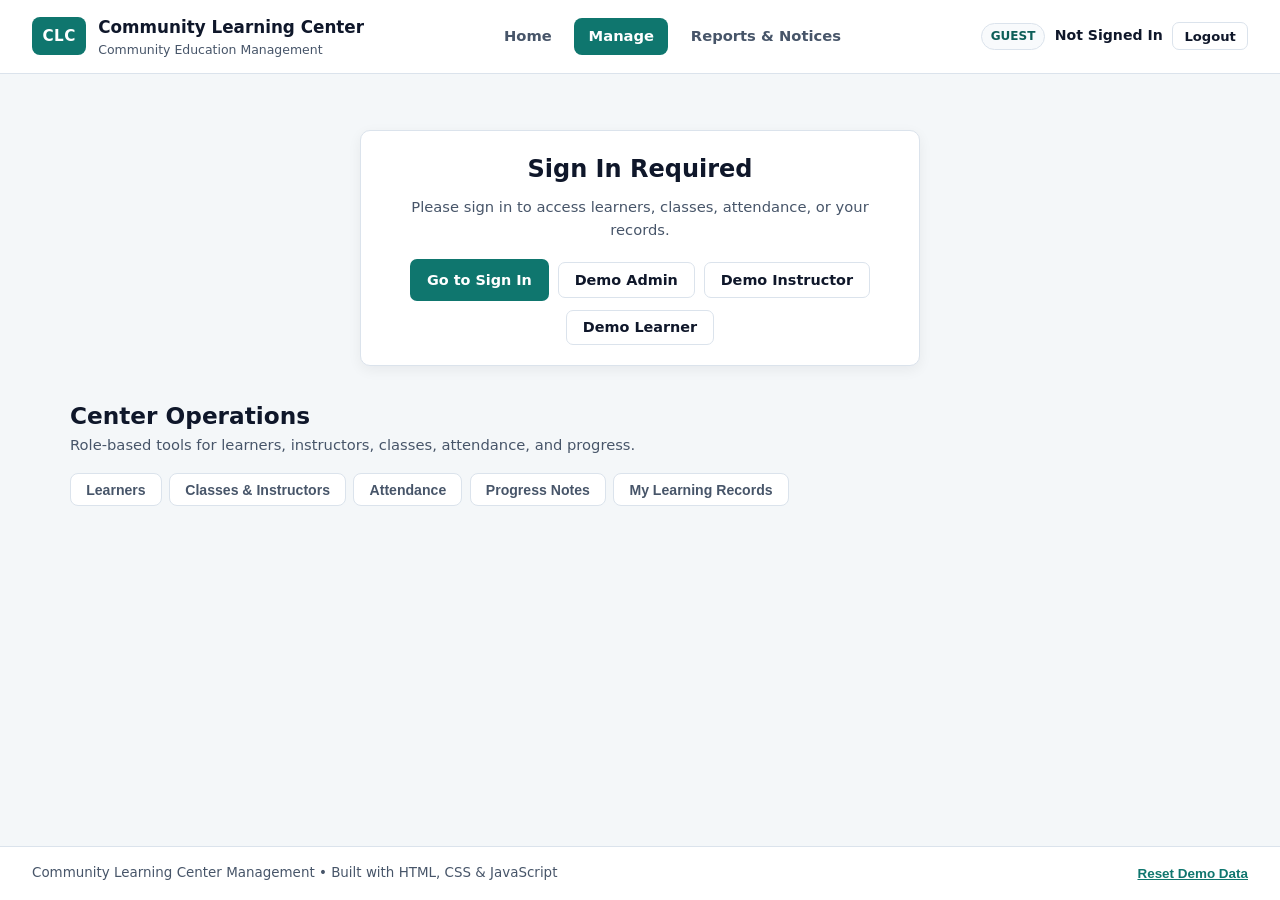
==== manage.html @ aef294b9 "Initial commit" ====
<!DOCTYPE html>
<html lang="en">
<head>
  <meta charset="UTF-8">
  <meta name="viewport" content="width=device-width, initial-scale=1.0">
  <title>Manage | Community Learning Center</title>
  <link rel="stylesheet" href="style.css">
</head>
<body>
  <header class="topbar">
    <div class="brand">
      <span class="brand-badge">CLC</span>
      <div>
        <h1>Community Learning Center</h1>
        <p>Community Education Management</p>
      </div>
    </div>
    <nav class="nav-links">
      <a href="index.html" class="nav-link">Home</a>
      <a href="manage.html" class="nav-link active">Manage</a>
      <a href="reports.html" class="nav-link">Reports &amp; Notices</a>
    </nav>
    <div class="user-box">
      <span id="nav-user-badge" class="role-badge">Guest</span>
      <span id="nav-user-name" class="user-name">Not Signed In</span>
      <button id="btn-logout" type="button" class="btn btn-sm btn-outline" onclick="logoutUser()">Logout</button>
    </div>
  </header>

  <main id="page-manage" class="container">
    <div id="toast-msg" class="toast" style="display: none;"></div>

    <!-- Guest Guard -->
    <section class="guest-only card center-box">
      <h2>Sign In Required</h2>
      <p class="muted">Please sign in to access learners, classes, attendance, or your records.</p>
      <div class="btn-row center-row">
        <a href="index.html" class="btn btn-primary">Go to Sign In</a>
        <button type="button" class="btn btn-outline" onclick="quickLogin('admin')">Demo Admin</button>
        <button type="button" class="btn btn-outline" onclick="quickLogin('instructor1')">Demo Instructor</button>
        <button type="button" class="btn btn-outline" onclick="quickLogin('learner1')">Demo Learner</button>
      </div>
    </section>

    <!-- Authenticated Manage Workspace -->
    <section class="auth-only">
      <div class="page-head">
        <div>
          <h2>Center Operations</h2>
          <p class="muted">Role-based tools for learners, instructors, classes, attendance, and progress.</p>
        </div>
        <div class="tab-bar">
          <button id="tab-btn-learners" type="button" class="tab-btn admin-only" onclick="showTab('learners')">Learners</button>
          <button id="tab-btn-classes" type="button" class="tab-btn admin-only" onclick="showTab('classes')">Classes &amp; Instructors</button>
          <button id="tab-btn-attendance" type="button" class="tab-btn staff-only" onclick="showTab('attendance')">Attendance</button>
          <button id="tab-btn-progress" type="button" class="tab-btn staff-only" onclick="showTab('progress')">Progress Notes</button>
          <button id="tab-btn-myrecords" type="button" class="tab-btn learner-only" onclick="showTab('myrecords')">My Learning Records</button>
        </div>
      </div>

      <!-- TAB 1: LEARNERS (ADMIN) -->
      <div id="tab-learners" class="tab-panel admin-only">
        <div class="grid-2">
          <article class="card">
            <h3 id="learner-form-heading">Register New Learner</h3>
            <form id="learner-form" onsubmit="saveLearner(event)">
              <input type="hidden" id="learner-edit-id">
              <div class="form-group">
                <label for="learner-name">Full Name *</label>
                <input type="text" id="learner-name" placeholder="e.g. Aarav Mehta" required>
              </div>
              <div class="form-group">
                <label for="learner-email">Email Address *</label>
                <input type="email" id="learner-email" placeholder="aarav@mail.com" required>
              </div>
              <div class="form-group">
                <label for="learner-phone">10-Digit Phone *</label>
                <input type="tel" id="learner-phone" pattern="[0-9]{10}" placeholder="9876543210" required>
              </div>
              <div class="form-group">
                <label for="learner-address">Area / Address *</label>
                <input type="text" id="learner-address" placeholder="Sector 5, City Center" required>
              </div>
              <div class="btn-row">
                <button type="submit" class="btn btn-primary">Save Learner</button>
                <button type="button" class="btn btn-outline" onclick="resetLearnerForm()">Clear</button>
              </div>
            </form>
          </article>

          <article class="card">
            <div class="card-head">
              <h3>Registered Learners (<span id="learner-count">0</span>)</h3>
              <input type="text" id="learner-search" class="search-input" placeholder="Search name or email..." oninput="renderLearners()">
            </div>
            <div class="table-wrap">
              <table>
                <thead>
                  <tr>
                    <th>Name &amp; Login</th>
                    <th>Contact</th>
                    <th>Enrolled</th>
                    <th>Actions</th>
                  </tr>
                </thead>
                <tbody id="learners-tbody"></tbody>
              </table>
            </div>
          </article>
        </div>
      </div>

      <!-- TAB 2: CLASSES & INSTRUCTORS (ADMIN) -->
      <div id="tab-classes" class="tab-panel admin-only">
        <div class="grid-2">
          <article class="card">
            <h3>Add Volunteer Instructor</h3>
            <form id="instructor-form" onsubmit="saveInstructor(event)">
              <div class="form-group">
                <label for="inst-name">Full Name *</label>
                <input type="text" id="inst-name" placeholder="e.g. Ms. Neha Gupta" required>
              </div>
              <div class="grid-2">
                <div class="form-group">
                  <label for="inst-email">Email *</label>
                  <input type="email" id="inst-email" placeholder="neha@clc.org" required>
                </div>
                <div class="form-group">
                  <label for="inst-phone">10-Digit Phone *</label>
                  <input type="tel" id="inst-phone" pattern="[0-9]{10}" placeholder="9876509999" required>
                </div>
              </div>
              <div class="form-group">
                <label for="inst-spec">Subject Specialty *</label>
                <input type="text" id="inst-spec" placeholder="e.g. Science / Coding" required>
              </div>
              <button type="submit" class="btn btn-primary">Add Instructor</button>
            </form>
            <hr class="divider">
            <h4>Volunteer Instructors</h4>
            <div class="table-wrap">
              <table>
                <thead>
                  <tr>
                    <th>Name</th>
                    <th>Specialty</th>
                    <th>Classes</th>
                  </tr>
                </thead>
                <tbody id="instructors-tbody"></tbody>
              </table>
            </div>
          </article>

          <article class="card">
            <h3>Create Class &amp; Assign Instructor</h3>
            <form id="class-form" onsubmit="saveClass(event)">
              <div class="grid-2">
                <div class="form-group">
                  <label for="cls-name">Class Name *</label>
                  <input type="text" id="cls-name" placeholder="e.g. Spoken English" required>
                </div>
                <div class="form-group">
                  <label for="cls-subject">Subject *</label>
                  <input type="text" id="cls-subject" placeholder="e.g. English" required>
                </div>
              </div>
              <div class="form-group">
                <label for="cls-instructor">Assign Instructor (Clash Checked) *</label>
                <select id="cls-instructor" required></select>
              </div>
              <div class="grid-2">
                <div class="form-group">
                  <label for="cls-day">Day *</label>
                  <select id="cls-day" required>
                    <option value="Monday">Monday</option>
                    <option value="Tuesday">Tuesday</option>
                    <option value="Wednesday">Wednesday</option>
                    <option value="Thursday">Thursday</option>
                    <option value="Friday">Friday</option>
                    <option value="Saturday">Saturday</option>
                  </select>
                </div>
                <div class="form-group">
                  <label for="cls-time">Time Slot *</label>
                  <select id="cls-time" required>
                    <option value="09:00 AM">09:00 AM</option>
                    <option value="10:30 AM">10:30 AM</option>
                    <option value="02:00 PM">02:00 PM</option>
                    <option value="04:00 PM">04:00 PM</option>
                  </select>
                </div>
              </div>
              <div class="grid-2">
                <div class="form-group">
                  <label for="cls-room">Room *</label>
                  <input type="text" id="cls-room" placeholder="Room 101" required>
                </div>
                <div class="form-group">
                  <label for="cls-capacity">Capacity *</label>
                  <input type="number" id="cls-capacity" min="5" max="60" value="20" required>
                </div>
              </div>
              <button type="submit" class="btn btn-primary">Create Class</button>
            </form>
          </article>
        </div>

        <article class="card section-gap">
          <h3>Class List &amp; Learner Enrollment</h3>
          <div class="table-wrap">
            <table>
              <thead>
                <tr>
                  <th>Class</th>
                  <th>Schedule</th>
                  <th>Instructor</th>
                  <th>Enrolled</th>
                  <th>Actions</th>
                </tr>
              </thead>
              <tbody id="classes-tbody"></tbody>
            </table>
          </div>
        </article>

        <!-- Inline Learner Enrollment Panel -->
        <article id="enroll-panel" class="card section-gap highlight-card" style="display: none;">
          <div class="card-head">
            <h4 id="enroll-class-title">Enroll Learners</h4>
            <button type="button" class="btn btn-sm btn-outline" onclick="closeEnrollPanel()">Close</button>
          </div>
          <input type="hidden" id="enroll-class-id">
          <div id="enroll-checkboxes" class="checkbox-grid"></div>
          <div class="btn-row section-gap-sm">
            <button type="button" class="btn btn-primary" onclick="saveEnrollment()">Save Enrollment</button>
          </div>
        </article>
      </div>

      <!-- TAB 3: ATTENDANCE (ADMIN & INSTRUCTOR) -->
      <div id="tab-attendance" class="tab-panel staff-only">
        <article class="card">
          <div class="card-head">
            <h3>Mark Class Attendance</h3>
            <div class="btn-row">
              <select id="att-class" onchange="renderAttendanceSheet()"></select>
              <input type="date" id="att-date" onchange="renderAttendanceSheet()">
            </div>
          </div>
          <div class="table-wrap">
            <table>
              <thead>
                <tr>
                  <th>Learner Name</th>
                  <th>Phone</th>
                  <th>Attendance Status</th>
                </tr>
              </thead>
              <tbody id="att-tbody"></tbody>
            </table>
          </div>
          <div class="btn-row section-gap-sm">
            <button type="button" class="btn btn-primary" onclick="saveAttendance()">Save Attendance</button>
          </div>
        </article>
      </div>

      <!-- TAB 4: PROGRESS NOTES (ADMIN & INSTRUCTOR) -->
      <div id="tab-progress" class="tab-panel staff-only">
        <div class="grid-2">
          <article class="card">
            <h3>Record Progress Note</h3>
            <form id="prog-form" onsubmit="saveProgressNote(event)">
              <div class="form-group">
                <label for="prog-class">Class *</label>
                <select id="prog-class" onchange="populateProgressLearners()" required></select>
              </div>
              <div class="form-group">
                <label for="prog-learner">Learner *</label>
                <select id="prog-learner" required></select>
              </div>
              <div class="form-group">
                <label for="prog-rating">Rating (1 to 5 Stars) *</label>
                <select id="prog-rating" required>
                  <option value="5">5 - Excellent</option>
                  <option value="4">4 - Very Good</option>
                  <option value="3">3 - Good</option>
                  <option value="2">2 - Needs Practice</option>
                  <option value="1">1 - Needs Attention</option>
                </select>
              </div>
              <div class="form-group">
                <label for="prog-comment">Instructor Feedback *</label>
                <textarea id="prog-comment" rows="3" placeholder="Write strengths or areas to improve..." required></textarea>
              </div>
              <button type="submit" class="btn btn-primary">Save Progress Note</button>
            </form>
          </article>

          <article class="card">
            <h3>Recent Progress Notes</h3>
            <div id="prog-list" class="feed-list"></div>
          </article>
        </div>
      </div>

      <!-- TAB 5: MY RECORDS (LEARNER) -->
      <div id="tab-myrecords" class="tab-panel learner-only">
        <div class="grid-2">
          <article class="card">
            <h3>My Enrolled Classes</h3>
            <div id="my-classes-list" class="feed-list"></div>
            <h3 class="section-gap-sm">Instructor Progress Feedback</h3>
            <div id="my-notes-list" class="feed-list"></div>
          </article>
          <article class="card">
            <h3>My Attendance History</h3>
            <div class="table-wrap">
              <table>
                <thead>
                  <tr>
                    <th>Date</th>
                    <th>Class</th>
                    <th>Status</th>
                  </tr>
                </thead>
                <tbody id="my-att-tbody"></tbody>
              </table>
            </div>
          </article>
        </div>
      </div>
    </section>
  </main>

  <footer class="footer">
    <p>Community Learning Center Management &bull; Built with HTML, CSS &amp; JavaScript</p>
    <button type="button" class="link-btn" onclick="resetDemoData()">Reset Demo Data</button>
  </footer>

  <script src="script.js"></script>
</body>
</html>
---- style.css ----
/* =========================================================
   Community Learning Center Management - Clean CSS3 Theme
   ========================================================= */

:root {
  --bg: #f4f7f9;
  --surface: #ffffff;
  --surface-soft: #f8fafc;
  --text: #0f172a;
  --muted: #475569;
  --border: #dbe3ec;
  --primary: #0f766e;
  --primary-dark: #0d5e58;
  --primary-light: #e6f4f1;
  --accent: #d97706;
  --danger: #dc2626;
  --success: #15803d;
  --warning: #b45309;
  --radius: 10px;
  --shadow: 0 4px 14px rgba(15, 23, 42, 0.06);
}

* {
  box-sizing: border-box;
  margin: 0;
  padding: 0;
}

body {
  font-family: "Segoe UI", system-ui, -apple-system, sans-serif;
  background-color: var(--bg);
  color: var(--text);
  line-height: 1.55;
  min-height: 100vh;
  display: flex;
  flex-direction: column;
}

/* ---------- Header & Navigation ---------- */
.topbar {
  background: var(--surface);
  border-bottom: 1px solid var(--border);
  padding: 0.85rem 2rem;
  display: flex;
  align-items: center;
  justify-content: space-between;
  gap: 1rem;
  flex-wrap: wrap;
  position: sticky;
  top: 0;
  z-index: 20;
}

.brand {
  display: flex;
  align-items: center;
  gap: 0.75rem;
}

.brand-badge {
  background: var(--primary);
  color: #ffffff;
  font-weight: 700;
  font-size: 0.95rem;
  padding: 0.45rem 0.65rem;
  border-radius: 8px;
  letter-spacing: 0.5px;
}

.brand h1 {
  font-size: 1.05rem;
  font-weight: 700;
}

.brand p {
  font-size: 0.78rem;
  color: var(--muted);
}

.nav-links {
  display: flex;
  gap: 0.5rem;
}

.nav-link {
  text-decoration: none;
  color: var(--muted);
  font-weight: 600;
  font-size: 0.92rem;
  padding: 0.45rem 0.9rem;
  border-radius: 8px;
  transition: background-color 0.2s, color 0.2s;
}

.nav-link:hover {
  background: var(--primary-light);
  color: var(--primary-dark);
}

.nav-link.active {
  background: var(--primary);
  color: #ffffff;
}

.user-box {
  display: flex;
  align-items: center;
  gap: 0.6rem;
}

.role-badge {
  background: var(--surface-soft);
  border: 1px solid var(--border);
  color: var(--primary-dark);
  font-size: 0.75rem;
  font-weight: 700;
  text-transform: uppercase;
  padding: 0.2rem 0.55rem;
  border-radius: 999px;
}

.user-name {
  font-size: 0.88rem;
  font-weight: 600;
}

/* ---------- Layout & Containers ---------- */
.container {
  width: 100%;
  max-width: 1180px;
  margin: 0 auto;
  padding: 1.5rem 1.25rem 2.5rem;
  flex: 1;
}

.page-head {
  display: flex;
  justify-content: space-between;
  align-items: flex-end;
  gap: 1rem;
  flex-wrap: wrap;
  margin-bottom: 1.25rem;
}

.page-head h2 {
  font-size: 1.45rem;
}

.section-gap {
  margin-top: 1.35rem;
}

.section-gap-sm {
  margin-top: 1rem;
}

.grid-2 {
  display: grid;
  grid-template-columns: repeat(2, minmax(0, 1fr));
  gap: 1.25rem;
}

.grid-4 {
  display: grid;
  grid-template-columns: repeat(4, minmax(0, 1fr));
  gap: 1rem;
}

/* ---------- Cards & Typography ---------- */
.card {
  background: var(--surface);
  border: 1px solid var(--border);
  border-radius: var(--radius);
  padding: 1.25rem;
  box-shadow: var(--shadow);
}

.highlight-card {
  border-color: var(--primary);
  background: #f9fdfc;
}

.card-head {
  display: flex;
  justify-content: space-between;
  align-items: center;
  gap: 0.75rem;
  flex-wrap: wrap;
  margin-bottom: 0.9rem;
}

.card h3 {
  font-size: 1.1rem;
  margin-bottom: 0.65rem;
}

.card-head h3,
.card-head h4 {
  margin-bottom: 0;
}

.muted {
  color: var(--muted);
  font-size: 0.92rem;
}

.small-label {
  font-size: 0.82rem;
  font-weight: 600;
  color: var(--muted);
  margin-bottom: 0.45rem;
}

.pill {
  display: inline-block;
  background: var(--primary-light);
  color: var(--primary-dark);
  font-size: 0.78rem;
  font-weight: 700;
  padding: 0.25rem 0.65rem;
  border-radius: 999px;
}

.divider {
  border: 0;
  border-top: 1px solid var(--border);
  margin: 1.15rem 0;
}

/* ---------- Hero & Auth ---------- */
.hero-grid {
  align-items: stretch;
}

.hero-card h2 {
  font-size: 1.6rem;
  margin: 0.6rem 0;
  line-height: 1.3;
}

.role-summary-grid {
  display: grid;
  grid-template-columns: repeat(3, minmax(0, 1fr));
  gap: 0.75rem;
  margin-top: 1.15rem;
}

.mini-box {
  background: var(--surface-soft);
  border: 1px solid var(--border);
  border-radius: 8px;
  padding: 0.75rem;
  font-size: 0.83rem;
}

.mini-box strong {
  color: var(--primary-dark);
  display: block;
  margin-bottom: 0.2rem;
}

.demo-login-box {
  margin-top: 1rem;
  padding-top: 0.9rem;
  border-top: 1px dashed var(--border);
}

.center-box {
  text-align: center;
  max-width: 560px;
  margin: 2rem auto;
}

.center-box p {
  margin: 0.5rem 0 1.1rem;
}

.center-row {
  justify-content: center;
}

/* ---------- KPI Stat Cards ---------- */
.stat-card {
  background: var(--surface);
  border: 1px solid var(--border);
  border-left: 4px solid var(--primary);
  border-radius: var(--radius);
  padding: 1rem 1.15rem;
  box-shadow: var(--shadow);
}

.stat-val {
  font-size: 1.7rem;
  font-weight: 700;
  color: var(--primary-dark);
}

.stat-lbl {
  font-size: 0.85rem;
  color: var(--muted);
  font-weight: 600;
}

/* ---------- Forms & Inputs ---------- */
.form-group {
  margin-bottom: 0.85rem;
}

label {
  display: block;
  font-size: 0.84rem;
  font-weight: 600;
  margin-bottom: 0.3rem;
}

input,
select,
textarea {
  width: 100%;
  padding: 0.55rem 0.75rem;
  border: 1px solid var(--border);
  border-radius: 7px;
  font-family: inherit;
  font-size: 0.92rem;
  background: var(--surface);
  color: var(--text);
}

input:focus,
select:focus,
textarea:focus {
  outline: none;
  border-color: var(--primary);
  box-shadow: 0 0 0 3px rgba(15, 118, 110, 0.14);
}

.search-input {
  width: 220px;
}

.filter-select {
  width: auto;
  min-width: 180px;
}

.form-inline-grid .form-actions {
  grid-column: 1 / -1;
}

/* ---------- Buttons & Tabs ---------- */
.btn-row {
  display: flex;
  flex-wrap: wrap;
  gap: 0.55rem;
  align-items: center;
}

.btn {
  display: inline-block;
  border: 1px solid transparent;
  border-radius: 7px;
  padding: 0.55rem 1rem;
  font-family: inherit;
  font-size: 0.9rem;
  font-weight: 600;
  text-decoration: none;
  cursor: pointer;
  transition: background-color 0.2s, border-color 0.2s;
}

.btn-sm {
  padding: 0.35rem 0.7rem;
  font-size: 0.82rem;
}

.btn-full {
  width: 100%;
}

.btn-primary {
  background: var(--primary);
  color: #ffffff;
}

.btn-primary:hover {
  background: var(--primary-dark);
}

.btn-outline {
  background: var(--surface);
  color: var(--text);
  border-color: var(--border);
}

.btn-outline:hover {
  background: var(--surface-soft);
  border-color: var(--primary);
}

.btn-danger {
  background: #fee2e2;
  color: var(--danger);
  border-color: #fecaca;
}

.btn-danger:hover {
  background: #fecaca;
}

.tab-bar {
  display: flex;
  flex-wrap: wrap;
  gap: 0.45rem;
}

.tab-btn {
  border: 1px solid var(--border);
  background: var(--surface);
  color: var(--muted);
  padding: 0.48rem 0.95rem;
  border-radius: 8px;
  font-weight: 600;
  font-size: 0.88rem;
  cursor: pointer;
}

.tab-btn.active {
  background: var(--primary);
  border-color: var(--primary);
  color: #ffffff;
}

.tab-panel {
  display: none;
}

.tab-panel.active {
  display: block;
}

/* ---------- Tables ---------- */
.table-wrap {
  width: 100%;
  overflow-x: auto;
}

table {
  width: 100%;
  border-collapse: collapse;
  font-size: 0.89rem;
}

th,
td {
  text-align: left;
  padding: 0.65rem 0.7rem;
  border-bottom: 1px solid var(--border);
}

th {
  background: var(--surface-soft);
  font-weight: 700;
  color: var(--muted);
  font-size: 0.8rem;
  text-transform: uppercase;
}

tbody tr:hover {
  background: #f9fbfd;
}

/* ---------- Attendance Radios & Checkboxes ---------- */
.radio-group {
  display: flex;
  gap: 0.6rem;
  flex-wrap: wrap;
}

.radio-pill {
  display: inline-flex;
  align-items: center;
  gap: 0.35rem;
  padding: 0.25rem 0.6rem;
  border: 1px solid var(--border);
  border-radius: 6px;
  font-size: 0.83rem;
  font-weight: 600;
  cursor: pointer;
}

.radio-pill input {
  width: auto;
}

.checkbox-grid {
  display: grid;
  grid-template-columns: repeat(3, minmax(0, 1fr));
  gap: 0.6rem;
}

.check-item {
  display: flex;
  align-items: center;
  gap: 0.45rem;
  padding: 0.5rem 0.65rem;
  background: var(--surface);
  border: 1px solid var(--border);
  border-radius: 7px;
  font-size: 0.86rem;
}

.check-item input {
  width: auto;
}

/* ---------- Feeds, Tags & Progress Bars ---------- */
.feed-list {
  display: flex;
  flex-direction: column;
  gap: 0.75rem;
}

.feed-item {
  background: var(--surface-soft);
  border: 1px solid var(--border);
  border-radius: 8px;
  padding: 0.85rem;
}

.feed-top {
  display: flex;
  justify-content: space-between;
  align-items: center;
  gap: 0.5rem;
  flex-wrap: wrap;
  margin-bottom: 0.35rem;
}

.status-tag {
  display: inline-block;
  font-size: 0.75rem;
  font-weight: 700;
  padding: 0.15rem 0.55rem;
  border-radius: 999px;
  text-transform: capitalize;
}

.tag-present {
  background: #dcfce7;
  color: var(--success);
}

.tag-absent {
  background: #fee2e2;
  color: var(--danger);
}

.tag-late {
  background: #fef3c7;
  color: var(--warning);
}

.stars {
  color: var(--accent);
  font-weight: 700;
}

.bars-list {
  display: flex;
  flex-direction: column;
  gap: 0.9rem;
}

.bar-row-head {
  display: flex;
  justify-content: space-between;
  font-size: 0.86rem;
  font-weight: 600;
  margin-bottom: 0.3rem;
}

.bar-track {
  width: 100%;
  height: 12px;
  background: #e2e8f0;
  border-radius: 999px;
  overflow: hidden;
}

.bar-fill {
  height: 100%;
  background: var(--primary);
  border-radius: 999px;
  transition: width 0.35s ease;
}

.bar-fill.accent {
  background: var(--accent);
}

/* ---------- Toast Alert & Footer ---------- */
.toast {
  padding: 0.75rem 1rem;
  border-radius: 8px;
  font-weight: 600;
  font-size: 0.9rem;
  margin-bottom: 1rem;
  border: 1px solid transparent;
}

.toast.ok {
  background: #dcfce7;
  color: var(--success);
  border-color: #bbf7d0;
}

.toast.err {
  background: #fee2e2;
  color: var(--danger);
  border-color: #fecaca;
}

.footer {
  background: var(--surface);
  border-top: 1px solid var(--border);
  padding: 1rem 2rem;
  display: flex;
  justify-content: space-between;
  align-items: center;
  flex-wrap: wrap;
  gap: 0.75rem;
  font-size: 0.84rem;
  color: var(--muted);
}

.link-btn {
  background: none;
  border: none;
  color: var(--primary);
  font-weight: 600;
  cursor: pointer;
  text-decoration: underline;
  font-size: 0.84rem;
}

/* ---------- Responsive & Print ---------- */
@media (max-width: 860px) {
  .grid-2,
  .grid-4,
  .role-summary-grid,
  .checkbox-grid {
    grid-template-columns: 1fr;
  }

  .topbar {
    padding: 0.85rem 1rem;
  }

  .search-input {
    width: 100%;
  }
}

@media print {
  .topbar,
  .no-print {
    display: none !important;
  }
  body {
    background: #ffffff;
  }
  .card {
    box-shadow: none;
  }
}
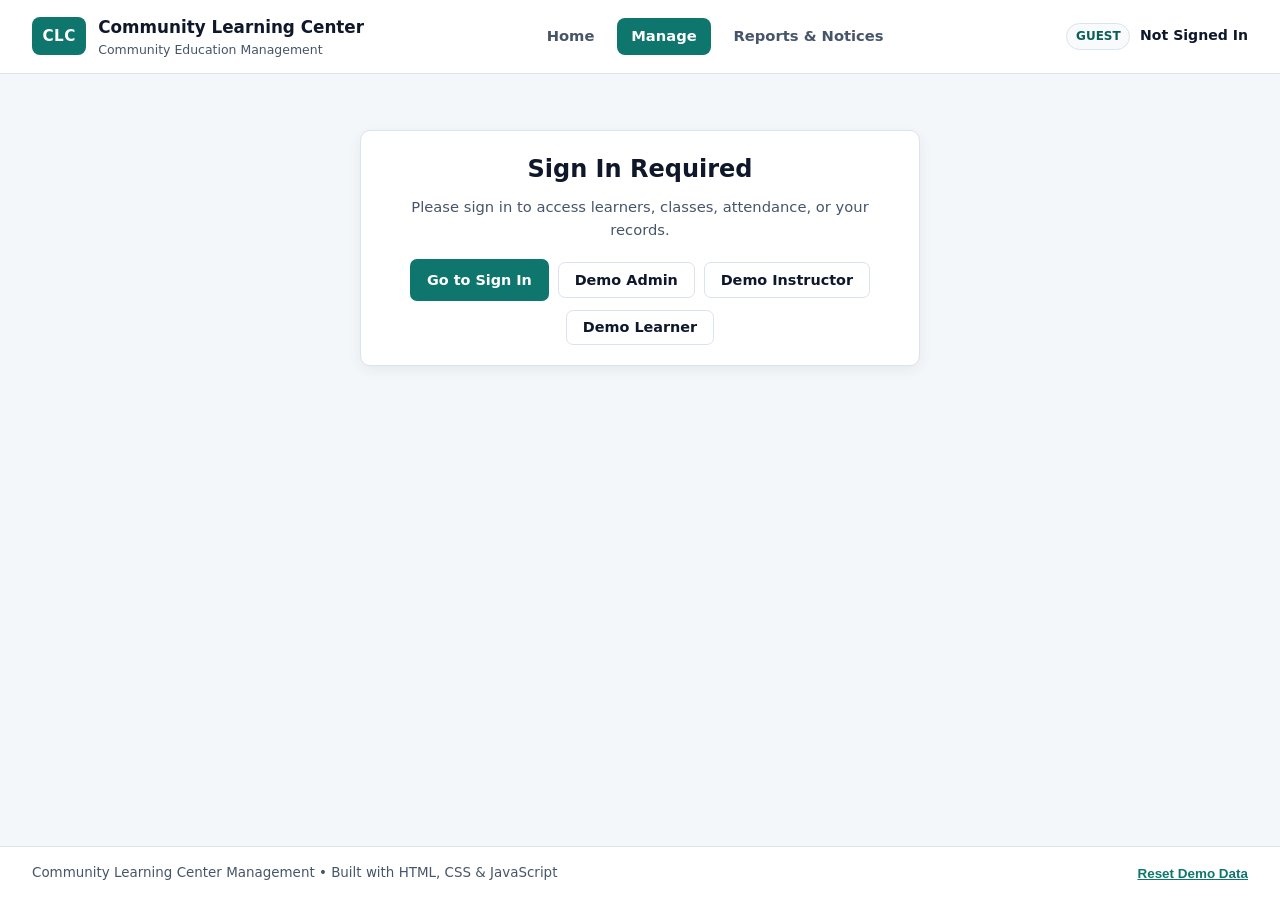
==== commit dcc55f8d: "Add beginner-friendly script.js and role-based UI visibility" ====
--- a/manage.html
+++ b/manage.html
@@ -6,7 +6,7 @@
   <title>Manage | Community Learning Center</title>
   <link rel="stylesheet" href="style.css">
 </head>
-<body>
+<body data-role="guest">
   <header class="topbar">
     <div class="brand">
       <span class="brand-badge">CLC</span>
@@ -23,7 +23,7 @@
     <div class="user-box">
       <span id="nav-user-badge" class="role-badge">Guest</span>
       <span id="nav-user-name" class="user-name">Not Signed In</span>
-      <button id="btn-logout" type="button" class="btn btn-sm btn-outline" onclick="logoutUser()">Logout</button>
+      <button id="btn-logout" type="button" class="btn btn-sm btn-outline auth-only" onclick="logoutUser()">Logout</button>
     </div>
   </header>
 
--- a/style.css
+++ b/style.css
@@ -643,6 +643,49 @@
   font-size: 0.84rem;
 }
 
+.sub-text {
+  display: block;
+  font-size: 0.78rem;
+  color: var(--muted);
+  margin-top: 0.15rem;
+}
+
+.empty-msg {
+  color: var(--muted);
+  font-size: 0.9rem;
+  padding: 0.5rem 0;
+}
+
+/* ---------- Role-Based Access Visibility ---------- */
+body[data-role="guest"] .auth-only,
+body[data-role="guest"] .admin-only,
+body[data-role="guest"] .staff-only,
+body[data-role="guest"] .learner-only {
+  display: none;
+}
+
+body:not([data-role="guest"]) .guest-only {
+  display: none;
+}
+
+body[data-role="admin"] .learner-only {
+  display: none;
+}
+
+body[data-role="instructor"] .admin-only,
+body[data-role="instructor"] .learner-only {
+  display: none;
+}
+
+body[data-role="learner"] .admin-only,
+body[data-role="learner"] .staff-only {
+  display: none;
+}
+
+body[data-role="learner"] .notice-board-card {
+  grid-column: 1 / -1;
+}
+
 /* ---------- Responsive & Print ---------- */
 @media (max-width: 860px) {
   .grid-2,
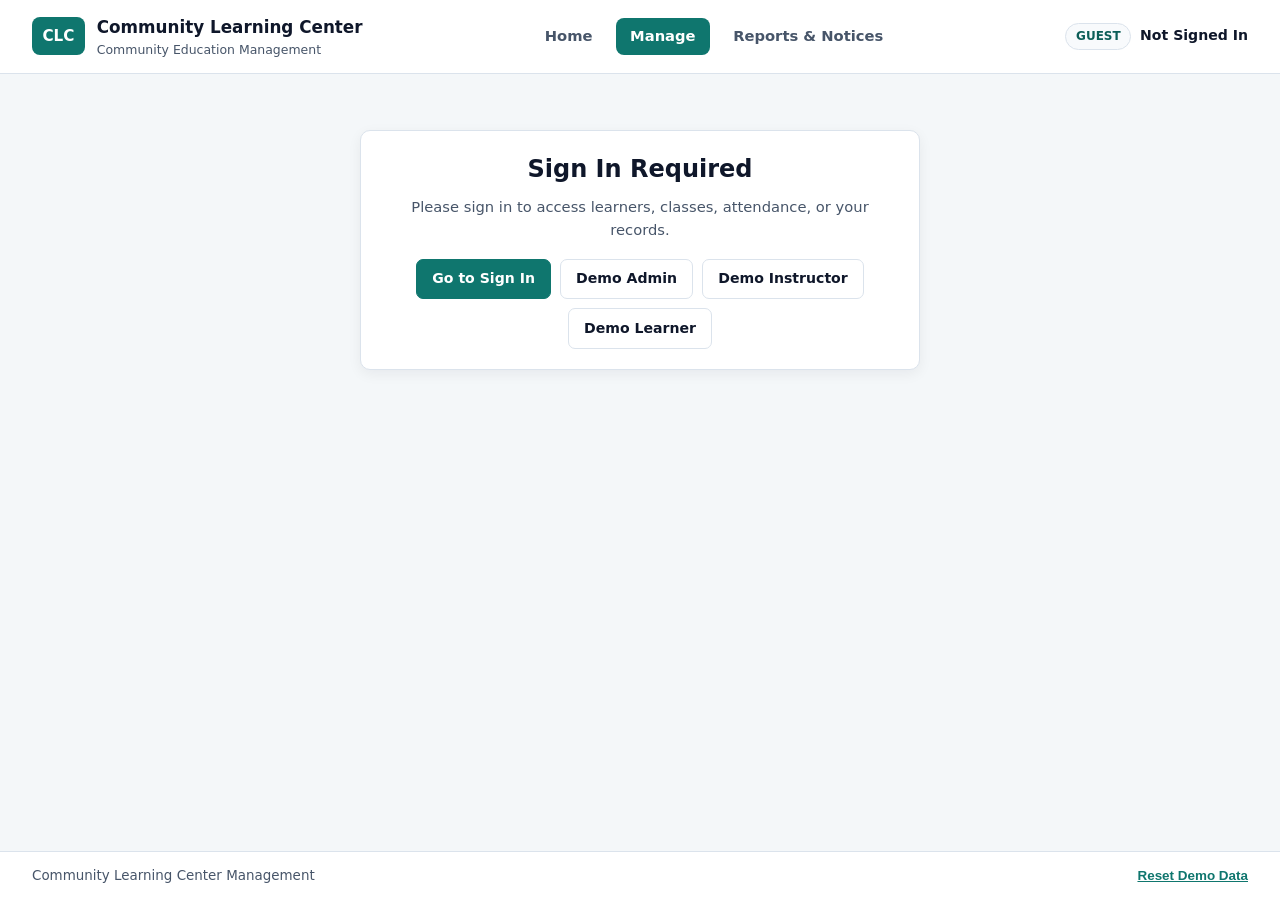
==== commit 3fa8854a: "Add email sign-up on unknown email, clean up comments, simplify JS under 600 lines" ====
--- a/manage.html
+++ b/manage.html
@@ -28,21 +28,19 @@
   </header>
 
   <main id="page-manage" class="container">
-    <div id="toast-msg" class="toast" style="display: none;"></div>
-
-    <!-- Guest Guard -->
+    <div id="toast-msg" class="toast no-print" style="display: none;"></div>
+
     <section class="guest-only card center-box">
       <h2>Sign In Required</h2>
       <p class="muted">Please sign in to access learners, classes, attendance, or your records.</p>
       <div class="btn-row center-row">
         <a href="index.html" class="btn btn-primary">Go to Sign In</a>
-        <button type="button" class="btn btn-outline" onclick="quickLogin('admin')">Demo Admin</button>
-        <button type="button" class="btn btn-outline" onclick="quickLogin('instructor1')">Demo Instructor</button>
-        <button type="button" class="btn btn-outline" onclick="quickLogin('learner1')">Demo Learner</button>
+        <button type="button" class="btn btn-outline" onclick="quickLogin('admin@clc.org')">Demo Admin</button>
+        <button type="button" class="btn btn-outline" onclick="quickLogin('ananya@clc.org')">Demo Instructor</button>
+        <button type="button" class="btn btn-outline" onclick="quickLogin('aarav@mail.com')">Demo Learner</button>
       </div>
     </section>
 
-    <!-- Authenticated Manage Workspace -->
     <section class="auth-only">
       <div class="page-head">
         <div>
@@ -58,13 +56,11 @@
         </div>
       </div>
 
-      <!-- TAB 1: LEARNERS (ADMIN) -->
       <div id="tab-learners" class="tab-panel admin-only">
         <div class="grid-2">
           <article class="card">
             <h3 id="learner-form-heading">Register New Learner</h3>
             <form id="learner-form" onsubmit="saveLearner(event)">
-              <input type="hidden" id="learner-edit-id">
               <div class="form-group">
                 <label for="learner-name">Full Name *</label>
                 <input type="text" id="learner-name" placeholder="e.g. Aarav Mehta" required>
@@ -83,7 +79,7 @@
               </div>
               <div class="btn-row">
                 <button type="submit" class="btn btn-primary">Save Learner</button>
-                <button type="button" class="btn btn-outline" onclick="resetLearnerForm()">Clear</button>
+                <button type="reset" class="btn btn-outline">Clear</button>
               </div>
             </form>
           </article>
@@ -97,7 +93,7 @@
               <table>
                 <thead>
                   <tr>
-                    <th>Name &amp; Login</th>
+                    <th>Name</th>
                     <th>Contact</th>
                     <th>Enrolled</th>
                     <th>Actions</th>
@@ -110,7 +106,6 @@
         </div>
       </div>
 
-      <!-- TAB 2: CLASSES & INSTRUCTORS (ADMIN) -->
       <div id="tab-classes" class="tab-panel admin-only">
         <div class="grid-2">
           <article class="card">
@@ -224,7 +219,6 @@
           </div>
         </article>
 
-        <!-- Inline Learner Enrollment Panel -->
         <article id="enroll-panel" class="card section-gap highlight-card" style="display: none;">
           <div class="card-head">
             <h4 id="enroll-class-title">Enroll Learners</h4>
@@ -238,7 +232,6 @@
         </article>
       </div>
 
-      <!-- TAB 3: ATTENDANCE (ADMIN & INSTRUCTOR) -->
       <div id="tab-attendance" class="tab-panel staff-only">
         <article class="card">
           <div class="card-head">
@@ -266,7 +259,6 @@
         </article>
       </div>
 
-      <!-- TAB 4: PROGRESS NOTES (ADMIN & INSTRUCTOR) -->
       <div id="tab-progress" class="tab-panel staff-only">
         <div class="grid-2">
           <article class="card">
@@ -305,7 +297,6 @@
         </div>
       </div>
 
-      <!-- TAB 5: MY RECORDS (LEARNER) -->
       <div id="tab-myrecords" class="tab-panel learner-only">
         <div class="grid-2">
           <article class="card">
@@ -335,7 +326,7 @@
   </main>
 
   <footer class="footer">
-    <p>Community Learning Center Management &bull; Built with HTML, CSS &amp; JavaScript</p>
+    <p>Community Learning Center Management</p>
     <button type="button" class="link-btn" onclick="resetDemoData()">Reset Demo Data</button>
   </footer>
 
--- a/style.css
+++ b/style.css
@@ -1,11 +1,7 @@
-/* =========================================================
-   Community Learning Center Management - Clean CSS3 Theme
-   ========================================================= */
-
 :root {
   --bg: #f4f7f9;
   --surface: #ffffff;
-  --surface-soft: #f8fafc;
+  --soft: #f8fafc;
   --text: #0f172a;
   --muted: #475569;
   --border: #dbe3ec;
@@ -28,7 +24,7 @@
 
 body {
   font-family: "Segoe UI", system-ui, -apple-system, sans-serif;
-  background-color: var(--bg);
+  background: var(--bg);
   color: var(--text);
   line-height: 1.55;
   min-height: 100vh;
@@ -36,683 +32,146 @@
   flex-direction: column;
 }
 
-/* ---------- Header & Navigation ---------- */
-.topbar {
+.topbar, .footer {
   background: var(--surface);
-  border-bottom: 1px solid var(--border);
   padding: 0.85rem 2rem;
   display: flex;
   align-items: center;
   justify-content: space-between;
-  gap: 1rem;
   flex-wrap: wrap;
-  position: sticky;
-  top: 0;
-  z-index: 20;
+  gap: 0.85rem;
 }
 
-.brand {
+.topbar { border-bottom: 1px solid var(--border); position: sticky; top: 0; z-index: 20; }
+.footer { border-top: 1px solid var(--border); font-size: 0.84rem; color: var(--muted); }
+
+.brand, .user-box, .nav-links, .btn-row, .tab-bar, .radio-group {
   display: flex;
   align-items: center;
-  gap: 0.75rem;
+  flex-wrap: wrap;
+  gap: 0.55rem;
 }
 
-.brand-badge {
-  background: var(--primary);
-  color: #ffffff;
-  font-weight: 700;
-  font-size: 0.95rem;
-  padding: 0.45rem 0.65rem;
-  border-radius: 8px;
-  letter-spacing: 0.5px;
-}
+.brand { gap: 0.75rem; }
+.brand-badge { background: var(--primary); color: #fff; font-weight: 700; font-size: 0.95rem; padding: 0.45rem 0.65rem; border-radius: 8px; }
+.brand h1 { font-size: 1.05rem; }
+.brand p { font-size: 0.78rem; color: var(--muted); }
 
-.brand h1 {
-  font-size: 1.05rem;
-  font-weight: 700;
-}
+.nav-link { text-decoration: none; color: var(--muted); font-weight: 600; font-size: 0.92rem; padding: 0.45rem 0.9rem; border-radius: 8px; transition: 0.2s; }
+.nav-link:hover { background: var(--primary-light); color: var(--primary-dark); }
+.nav-link.active { background: var(--primary); color: #fff; }
+.user-name { font-size: 0.88rem; font-weight: 600; }
 
-.brand p {
-  font-size: 0.78rem;
-  color: var(--muted);
-}
+.container { width: 100%; max-width: 1180px; margin: 0 auto; padding: 1.5rem 1.25rem 2.5rem; flex: 1; }
+.page-head, .card-head, .feed-top, .bar-row-head { display: flex; justify-content: space-between; align-items: center; gap: 0.75rem; flex-wrap: wrap; }
+.page-head { align-items: flex-end; margin-bottom: 1.25rem; }
+.page-head h2 { font-size: 1.45rem; }
+.card-head { margin-bottom: 0.9rem; }
+.section-gap { margin-top: 1.35rem; }
+.section-gap-sm { margin-top: 1rem; }
 
-.nav-links {
-  display: flex;
-  gap: 0.5rem;
-}
+.grid-2 { display: grid; grid-template-columns: repeat(2, minmax(0, 1fr)); gap: 1.25rem; }
+.grid-4 { display: grid; grid-template-columns: repeat(4, minmax(0, 1fr)); gap: 1rem; }
+.hero-grid { align-items: stretch; }
+.role-summary-grid { display: grid; grid-template-columns: repeat(3, minmax(0, 1fr)); gap: 0.75rem; margin-top: 1.15rem; }
+.checkbox-grid { display: grid; grid-template-columns: repeat(3, minmax(0, 1fr)); gap: 0.6rem; }
 
-.nav-link {
-  text-decoration: none;
-  color: var(--muted);
-  font-weight: 600;
-  font-size: 0.92rem;
-  padding: 0.45rem 0.9rem;
-  border-radius: 8px;
-  transition: background-color 0.2s, color 0.2s;
-}
+.card, .stat-card { background: var(--surface); border: 1px solid var(--border); border-radius: var(--radius); box-shadow: var(--shadow); }
+.card { padding: 1.25rem; }
+.highlight-card { border-color: var(--primary); background: #f9fdfc; }
+.card h3 { font-size: 1.1rem; margin-bottom: 0.65rem; }
+.card-head h3, .card-head h4 { margin-bottom: 0; }
+.hero-card h2 { font-size: 1.6rem; margin: 0.6rem 0; line-height: 1.3; }
 
-.nav-link:hover {
-  background: var(--primary-light);
-  color: var(--primary-dark);
-}
+.stat-card { border-left: 4px solid var(--primary); padding: 1rem 1.15rem; }
+.stat-val { font-size: 1.7rem; font-weight: 700; color: var(--primary-dark); }
+.stat-lbl { font-size: 0.85rem; color: var(--muted); font-weight: 600; }
 
-.nav-link.active {
-  background: var(--primary);
-  color: #ffffff;
-}
+.mini-box, .feed-item { background: var(--soft); border: 1px solid var(--border); border-radius: 8px; padding: 0.8rem; }
+.mini-box { font-size: 0.83rem; }
+.mini-box strong { color: var(--primary-dark); display: block; margin-bottom: 0.2rem; }
+.muted { color: var(--muted); font-size: 0.92rem; }
+.small-label { font-size: 0.82rem; font-weight: 600; color: var(--muted); margin-bottom: 0.45rem; }
+.sub-text { display: block; font-size: 0.78rem; color: var(--muted); margin-top: 0.15rem; }
+.empty-msg { color: var(--muted); font-size: 0.9rem; padding: 0.5rem 0; }
+.divider { border: 0; border-top: 1px solid var(--border); margin: 1.15rem 0; }
+.demo-login-box, .signup-box { margin-top: 1rem; padding-top: 0.9rem; border-top: 1px dashed var(--border); }
+.center-box { text-align: center; max-width: 560px; margin: 2rem auto; }
+.center-box p { margin: 0.5rem 0 1.1rem; }
+.center-row { justify-content: center; }
 
-.user-box {
-  display: flex;
-  align-items: center;
-  gap: 0.6rem;
-}
+.pill, .role-badge, .status-tag { display: inline-block; font-weight: 700; border-radius: 999px; font-size: 0.75rem; padding: 0.2rem 0.6rem; }
+.pill { background: var(--primary-light); color: var(--primary-dark); }
+.role-badge { background: var(--soft); border: 1px solid var(--border); color: var(--primary-dark); text-transform: uppercase; }
+.status-tag { text-transform: capitalize; }
+.tag-present, .toast.ok { background: #dcfce7; color: var(--success); border-color: #bbf7d0; }
+.tag-absent, .toast.err { background: #fee2e2; color: var(--danger); border-color: #fecaca; }
+.tag-late { background: #fef3c7; color: var(--warning); }
+.stars { color: var(--accent); font-weight: 700; }
 
-.role-badge {
-  background: var(--surface-soft);
-  border: 1px solid var(--border);
-  color: var(--primary-dark);
-  font-size: 0.75rem;
-  font-weight: 700;
-  text-transform: uppercase;
-  padding: 0.2rem 0.55rem;
-  border-radius: 999px;
-}
+.form-group { margin-bottom: 0.85rem; }
+label { display: block; font-size: 0.84rem; font-weight: 600; margin-bottom: 0.3rem; }
+input, select, textarea { width: 100%; padding: 0.55rem 0.75rem; border: 1px solid var(--border); border-radius: 7px; font: inherit; font-size: 0.92rem; background: var(--surface); color: var(--text); }
+input:focus, select:focus, textarea:focus { outline: none; border-color: var(--primary); box-shadow: 0 0 0 3px rgba(15, 118, 110, 0.14); }
+.search-input { width: 220px; }
+.filter-select { width: auto; min-width: 180px; }
+.form-inline-grid .form-actions { grid-column: 1 / -1; }
 
-.user-name {
-  font-size: 0.88rem;
-  font-weight: 600;
-}
+.btn, .tab-btn { display: inline-block; border: 1px solid var(--border); border-radius: 7px; padding: 0.52rem 0.95rem; font: inherit; font-size: 0.88rem; font-weight: 600; text-decoration: none; cursor: pointer; transition: 0.2s; }
+.btn-sm { padding: 0.35rem 0.7rem; font-size: 0.82rem; }
+.btn-full { width: 100%; }
+.btn-primary, .tab-btn.active { background: var(--primary); border-color: var(--primary); color: #fff; }
+.btn-primary:hover { background: var(--primary-dark); }
+.btn-outline, .tab-btn { background: var(--surface); color: var(--text); }
+.btn-outline:hover { background: var(--soft); border-color: var(--primary); }
+.tab-btn { color: var(--muted); }
+.btn-danger { background: #fee2e2; color: var(--danger); border-color: #fecaca; }
+.btn-danger:hover { background: #fecaca; }
+.link-btn { background: none; border: none; color: var(--primary); font-weight: 600; cursor: pointer; text-decoration: underline; font-size: 0.84rem; }
 
-/* ---------- Layout & Containers ---------- */
-.container {
-  width: 100%;
-  max-width: 1180px;
-  margin: 0 auto;
-  padding: 1.5rem 1.25rem 2.5rem;
-  flex: 1;
-}
+.tab-panel { display: none; }
+.tab-panel.active { display: block; }
 
-.page-head {
-  display: flex;
-  justify-content: space-between;
-  align-items: flex-end;
-  gap: 1rem;
-  flex-wrap: wrap;
-  margin-bottom: 1.25rem;
-}
+.table-wrap { width: 100%; overflow-x: auto; }
+table { width: 100%; border-collapse: collapse; font-size: 0.89rem; }
+th, td { text-align: left; padding: 0.65rem 0.7rem; border-bottom: 1px solid var(--border); }
+th { background: var(--soft); font-weight: 700; color: var(--muted); font-size: 0.8rem; text-transform: uppercase; }
+tbody tr:hover { background: #f9fbfd; }
 
-.page-head h2 {
-  font-size: 1.45rem;
-}
+.radio-pill, .check-item { display: inline-flex; align-items: center; gap: 0.4rem; padding: 0.35rem 0.65rem; background: var(--surface); border: 1px solid var(--border); border-radius: 7px; font-size: 0.84rem; font-weight: 600; cursor: pointer; }
+.radio-pill input, .check-item input { width: auto; }
 
-.section-gap {
-  margin-top: 1.35rem;
-}
+.feed-list, .bars-list { display: flex; flex-direction: column; gap: 0.8rem; }
+.feed-top { margin-bottom: 0.35rem; }
+.bar-row-head { font-size: 0.86rem; font-weight: 600; margin-bottom: 0.3rem; }
+.bar-track { width: 100%; height: 12px; background: #e2e8f0; border-radius: 999px; overflow: hidden; }
+.bar-fill { height: 100%; background: var(--primary); border-radius: 999px; transition: width 0.35s ease; }
+.bar-fill.accent { background: var(--accent); }
+.toast { padding: 0.75rem 1rem; border-radius: 8px; font-weight: 600; font-size: 0.9rem; margin-bottom: 1rem; border: 1px solid transparent; }
 
-.section-gap-sm {
-  margin-top: 1rem;
-}
-
-.grid-2 {
-  display: grid;
-  grid-template-columns: repeat(2, minmax(0, 1fr));
-  gap: 1.25rem;
-}
-
-.grid-4 {
-  display: grid;
-  grid-template-columns: repeat(4, minmax(0, 1fr));
-  gap: 1rem;
-}
-
-/* ---------- Cards & Typography ---------- */
-.card {
-  background: var(--surface);
-  border: 1px solid var(--border);
-  border-radius: var(--radius);
-  padding: 1.25rem;
-  box-shadow: var(--shadow);
-}
-
-.highlight-card {
-  border-color: var(--primary);
-  background: #f9fdfc;
-}
-
-.card-head {
-  display: flex;
-  justify-content: space-between;
-  align-items: center;
-  gap: 0.75rem;
-  flex-wrap: wrap;
-  margin-bottom: 0.9rem;
-}
-
-.card h3 {
-  font-size: 1.1rem;
-  margin-bottom: 0.65rem;
-}
-
-.card-head h3,
-.card-head h4 {
-  margin-bottom: 0;
-}
-
-.muted {
-  color: var(--muted);
-  font-size: 0.92rem;
-}
-
-.small-label {
-  font-size: 0.82rem;
-  font-weight: 600;
-  color: var(--muted);
-  margin-bottom: 0.45rem;
-}
-
-.pill {
-  display: inline-block;
-  background: var(--primary-light);
-  color: var(--primary-dark);
-  font-size: 0.78rem;
-  font-weight: 700;
-  padding: 0.25rem 0.65rem;
-  border-radius: 999px;
-}
-
-.divider {
-  border: 0;
-  border-top: 1px solid var(--border);
-  margin: 1.15rem 0;
-}
-
-/* ---------- Hero & Auth ---------- */
-.hero-grid {
-  align-items: stretch;
-}
-
-.hero-card h2 {
-  font-size: 1.6rem;
-  margin: 0.6rem 0;
-  line-height: 1.3;
-}
-
-.role-summary-grid {
-  display: grid;
-  grid-template-columns: repeat(3, minmax(0, 1fr));
-  gap: 0.75rem;
-  margin-top: 1.15rem;
-}
-
-.mini-box {
-  background: var(--surface-soft);
-  border: 1px solid var(--border);
-  border-radius: 8px;
-  padding: 0.75rem;
-  font-size: 0.83rem;
-}
-
-.mini-box strong {
-  color: var(--primary-dark);
-  display: block;
-  margin-bottom: 0.2rem;
-}
-
-.demo-login-box {
-  margin-top: 1rem;
-  padding-top: 0.9rem;
-  border-top: 1px dashed var(--border);
-}
-
-.center-box {
-  text-align: center;
-  max-width: 560px;
-  margin: 2rem auto;
-}
-
-.center-box p {
-  margin: 0.5rem 0 1.1rem;
-}
-
-.center-row {
-  justify-content: center;
-}
-
-/* ---------- KPI Stat Cards ---------- */
-.stat-card {
-  background: var(--surface);
-  border: 1px solid var(--border);
-  border-left: 4px solid var(--primary);
-  border-radius: var(--radius);
-  padding: 1rem 1.15rem;
-  box-shadow: var(--shadow);
-}
-
-.stat-val {
-  font-size: 1.7rem;
-  font-weight: 700;
-  color: var(--primary-dark);
-}
-
-.stat-lbl {
-  font-size: 0.85rem;
-  color: var(--muted);
-  font-weight: 600;
-}
-
-/* ---------- Forms & Inputs ---------- */
-.form-group {
-  margin-bottom: 0.85rem;
-}
-
-label {
-  display: block;
-  font-size: 0.84rem;
-  font-weight: 600;
-  margin-bottom: 0.3rem;
-}
-
-input,
-select,
-textarea {
-  width: 100%;
-  padding: 0.55rem 0.75rem;
-  border: 1px solid var(--border);
-  border-radius: 7px;
-  font-family: inherit;
-  font-size: 0.92rem;
-  background: var(--surface);
-  color: var(--text);
-}
-
-input:focus,
-select:focus,
-textarea:focus {
-  outline: none;
-  border-color: var(--primary);
-  box-shadow: 0 0 0 3px rgba(15, 118, 110, 0.14);
-}
-
-.search-input {
-  width: 220px;
-}
-
-.filter-select {
-  width: auto;
-  min-width: 180px;
-}
-
-.form-inline-grid .form-actions {
-  grid-column: 1 / -1;
-}
-
-/* ---------- Buttons & Tabs ---------- */
-.btn-row {
-  display: flex;
-  flex-wrap: wrap;
-  gap: 0.55rem;
-  align-items: center;
-}
-
-.btn {
-  display: inline-block;
-  border: 1px solid transparent;
-  border-radius: 7px;
-  padding: 0.55rem 1rem;
-  font-family: inherit;
-  font-size: 0.9rem;
-  font-weight: 600;
-  text-decoration: none;
-  cursor: pointer;
-  transition: background-color 0.2s, border-color 0.2s;
-}
-
-.btn-sm {
-  padding: 0.35rem 0.7rem;
-  font-size: 0.82rem;
-}
-
-.btn-full {
-  width: 100%;
-}
-
-.btn-primary {
-  background: var(--primary);
-  color: #ffffff;
-}
-
-.btn-primary:hover {
-  background: var(--primary-dark);
-}
-
-.btn-outline {
-  background: var(--surface);
-  color: var(--text);
-  border-color: var(--border);
-}
-
-.btn-outline:hover {
-  background: var(--surface-soft);
-  border-color: var(--primary);
-}
-
-.btn-danger {
-  background: #fee2e2;
-  color: var(--danger);
-  border-color: #fecaca;
-}
-
-.btn-danger:hover {
-  background: #fecaca;
-}
-
-.tab-bar {
-  display: flex;
-  flex-wrap: wrap;
-  gap: 0.45rem;
-}
-
-.tab-btn {
-  border: 1px solid var(--border);
-  background: var(--surface);
-  color: var(--muted);
-  padding: 0.48rem 0.95rem;
-  border-radius: 8px;
-  font-weight: 600;
-  font-size: 0.88rem;
-  cursor: pointer;
-}
-
-.tab-btn.active {
-  background: var(--primary);
-  border-color: var(--primary);
-  color: #ffffff;
-}
-
-.tab-panel {
-  display: none;
-}
-
-.tab-panel.active {
-  display: block;
-}
-
-/* ---------- Tables ---------- */
-.table-wrap {
-  width: 100%;
-  overflow-x: auto;
-}
-
-table {
-  width: 100%;
-  border-collapse: collapse;
-  font-size: 0.89rem;
-}
-
-th,
-td {
-  text-align: left;
-  padding: 0.65rem 0.7rem;
-  border-bottom: 1px solid var(--border);
-}
-
-th {
-  background: var(--surface-soft);
-  font-weight: 700;
-  color: var(--muted);
-  font-size: 0.8rem;
-  text-transform: uppercase;
-}
-
-tbody tr:hover {
-  background: #f9fbfd;
-}
-
-/* ---------- Attendance Radios & Checkboxes ---------- */
-.radio-group {
-  display: flex;
-  gap: 0.6rem;
-  flex-wrap: wrap;
-}
-
-.radio-pill {
-  display: inline-flex;
-  align-items: center;
-  gap: 0.35rem;
-  padding: 0.25rem 0.6rem;
-  border: 1px solid var(--border);
-  border-radius: 6px;
-  font-size: 0.83rem;
-  font-weight: 600;
-  cursor: pointer;
-}
-
-.radio-pill input {
-  width: auto;
-}
-
-.checkbox-grid {
-  display: grid;
-  grid-template-columns: repeat(3, minmax(0, 1fr));
-  gap: 0.6rem;
-}
-
-.check-item {
-  display: flex;
-  align-items: center;
-  gap: 0.45rem;
-  padding: 0.5rem 0.65rem;
-  background: var(--surface);
-  border: 1px solid var(--border);
-  border-radius: 7px;
-  font-size: 0.86rem;
-}
-
-.check-item input {
-  width: auto;
-}
-
-/* ---------- Feeds, Tags & Progress Bars ---------- */
-.feed-list {
-  display: flex;
-  flex-direction: column;
-  gap: 0.75rem;
-}
-
-.feed-item {
-  background: var(--surface-soft);
-  border: 1px solid var(--border);
-  border-radius: 8px;
-  padding: 0.85rem;
-}
-
-.feed-top {
-  display: flex;
-  justify-content: space-between;
-  align-items: center;
-  gap: 0.5rem;
-  flex-wrap: wrap;
-  margin-bottom: 0.35rem;
-}
-
-.status-tag {
-  display: inline-block;
-  font-size: 0.75rem;
-  font-weight: 700;
-  padding: 0.15rem 0.55rem;
-  border-radius: 999px;
-  text-transform: capitalize;
-}
-
-.tag-present {
-  background: #dcfce7;
-  color: var(--success);
-}
-
-.tag-absent {
-  background: #fee2e2;
-  color: var(--danger);
-}
-
-.tag-late {
-  background: #fef3c7;
-  color: var(--warning);
-}
-
-.stars {
-  color: var(--accent);
-  font-weight: 700;
-}
-
-.bars-list {
-  display: flex;
-  flex-direction: column;
-  gap: 0.9rem;
-}
-
-.bar-row-head {
-  display: flex;
-  justify-content: space-between;
-  font-size: 0.86rem;
-  font-weight: 600;
-  margin-bottom: 0.3rem;
-}
-
-.bar-track {
-  width: 100%;
-  height: 12px;
-  background: #e2e8f0;
-  border-radius: 999px;
-  overflow: hidden;
-}
-
-.bar-fill {
-  height: 100%;
-  background: var(--primary);
-  border-radius: 999px;
-  transition: width 0.35s ease;
-}
-
-.bar-fill.accent {
-  background: var(--accent);
-}
-
-/* ---------- Toast Alert & Footer ---------- */
-.toast {
-  padding: 0.75rem 1rem;
-  border-radius: 8px;
-  font-weight: 600;
-  font-size: 0.9rem;
-  margin-bottom: 1rem;
-  border: 1px solid transparent;
-}
-
-.toast.ok {
-  background: #dcfce7;
-  color: var(--success);
-  border-color: #bbf7d0;
-}
-
-.toast.err {
-  background: #fee2e2;
-  color: var(--danger);
-  border-color: #fecaca;
-}
-
-.footer {
-  background: var(--surface);
-  border-top: 1px solid var(--border);
-  padding: 1rem 2rem;
-  display: flex;
-  justify-content: space-between;
-  align-items: center;
-  flex-wrap: wrap;
-  gap: 0.75rem;
-  font-size: 0.84rem;
-  color: var(--muted);
-}
-
-.link-btn {
-  background: none;
-  border: none;
-  color: var(--primary);
-  font-weight: 600;
-  cursor: pointer;
-  text-decoration: underline;
-  font-size: 0.84rem;
-}
-
-.sub-text {
-  display: block;
-  font-size: 0.78rem;
-  color: var(--muted);
-  margin-top: 0.15rem;
-}
-
-.empty-msg {
-  color: var(--muted);
-  font-size: 0.9rem;
-  padding: 0.5rem 0;
-}
-
-/* ---------- Role-Based Access Visibility ---------- */
 body[data-role="guest"] .auth-only,
 body[data-role="guest"] .admin-only,
 body[data-role="guest"] .staff-only,
-body[data-role="guest"] .learner-only {
-  display: none;
-}
-
-body:not([data-role="guest"]) .guest-only {
-  display: none;
-}
-
-body[data-role="admin"] .learner-only {
-  display: none;
-}
-
+body[data-role="guest"] .learner-only,
+body:not([data-role="guest"]) .guest-only,
+body[data-role="admin"] .learner-only,
 body[data-role="instructor"] .admin-only,
-body[data-role="instructor"] .learner-only {
-  display: none;
-}
-
+body[data-role="instructor"] .learner-only,
 body[data-role="learner"] .admin-only,
 body[data-role="learner"] .staff-only {
   display: none;
 }
 
-body[data-role="learner"] .notice-board-card {
-  grid-column: 1 / -1;
-}
+body[data-role="learner"] .notice-board-card { grid-column: 1 / -1; }
 
-/* ---------- Responsive & Print ---------- */
 @media (max-width: 860px) {
-  .grid-2,
-  .grid-4,
-  .role-summary-grid,
-  .checkbox-grid {
-    grid-template-columns: 1fr;
-  }
-
-  .topbar {
-    padding: 0.85rem 1rem;
-  }
-
-  .search-input {
-    width: 100%;
-  }
+  .grid-2, .grid-4, .role-summary-grid, .checkbox-grid { grid-template-columns: 1fr; }
+  .topbar, .footer { padding: 0.85rem 1rem; }
+  .search-input { width: 100%; }
 }
 
 @media print {
-  .topbar,
-  .no-print {
-    display: none !important;
-  }
-  body {
-    background: #ffffff;
-  }
-  .card {
-    box-shadow: none;
-  }
+  .topbar, .no-print { display: none !important; }
+  body { background: #fff; }
+  .card { box-shadow: none; }
 }
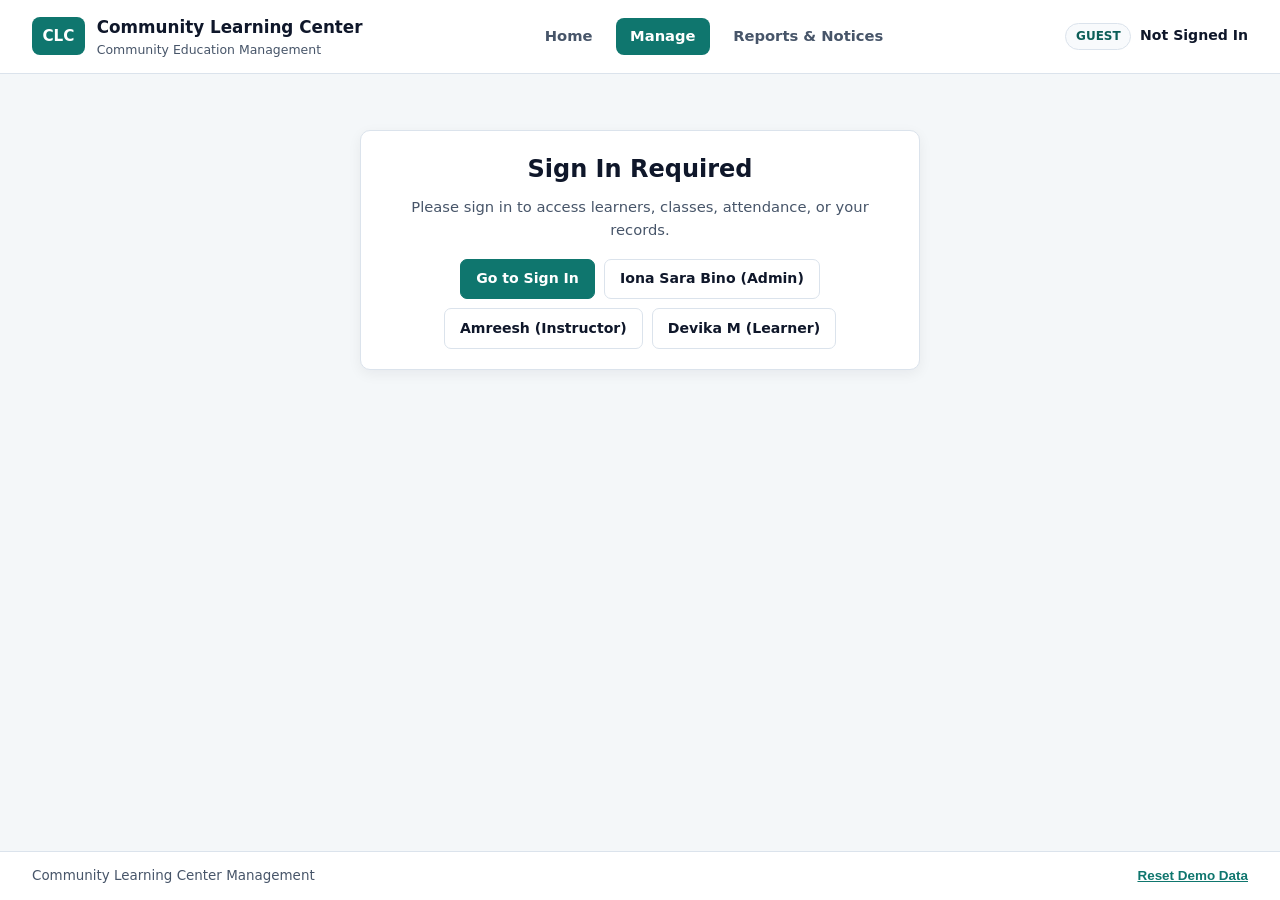
==== commit 1f7897bb: "Update demo accounts to Iona Sara Bino, Amreesh, and Devika M" ====
--- a/manage.html
+++ b/manage.html
@@ -35,9 +35,9 @@
       <p class="muted">Please sign in to access learners, classes, attendance, or your records.</p>
       <div class="btn-row center-row">
         <a href="index.html" class="btn btn-primary">Go to Sign In</a>
-        <button type="button" class="btn btn-outline" onclick="quickLogin('admin@clc.org')">Demo Admin</button>
-        <button type="button" class="btn btn-outline" onclick="quickLogin('ananya@clc.org')">Demo Instructor</button>
-        <button type="button" class="btn btn-outline" onclick="quickLogin('aarav@mail.com')">Demo Learner</button>
+        <button type="button" class="btn btn-outline" onclick="quickLogin('iona@clc.org')">Iona Sara Bino (Admin)</button>
+        <button type="button" class="btn btn-outline" onclick="quickLogin('amreesh@clc.org')">Amreesh (Instructor)</button>
+        <button type="button" class="btn btn-outline" onclick="quickLogin('devika@mail.com')">Devika M (Learner)</button>
       </div>
     </section>
 
@@ -63,11 +63,11 @@
             <form id="learner-form" onsubmit="saveLearner(event)">
               <div class="form-group">
                 <label for="learner-name">Full Name *</label>
-                <input type="text" id="learner-name" placeholder="e.g. Aarav Mehta" required>
+                <input type="text" id="learner-name" placeholder="e.g. Devika M" required>
               </div>
               <div class="form-group">
                 <label for="learner-email">Email Address *</label>
-                <input type="email" id="learner-email" placeholder="aarav@mail.com" required>
+                <input type="email" id="learner-email" placeholder="devika@mail.com" required>
               </div>
               <div class="form-group">
                 <label for="learner-phone">10-Digit Phone *</label>
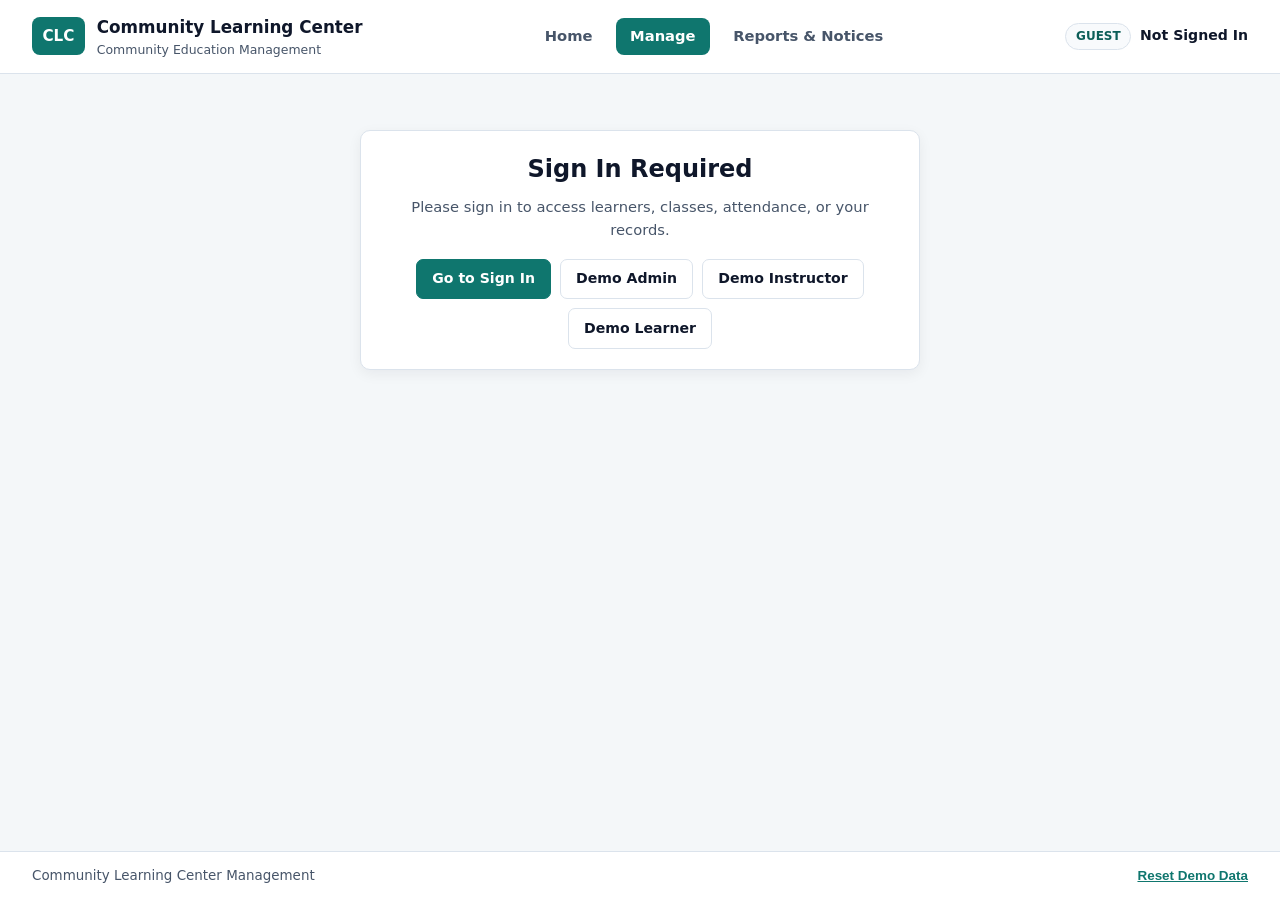
==== commit ba86d01c: "Remove demo account names from quick login buttons and placeholders" ====
--- a/manage.html
+++ b/manage.html
@@ -35,9 +35,9 @@
       <p class="muted">Please sign in to access learners, classes, attendance, or your records.</p>
       <div class="btn-row center-row">
         <a href="index.html" class="btn btn-primary">Go to Sign In</a>
-        <button type="button" class="btn btn-outline" onclick="quickLogin('iona@clc.org')">Iona Sara Bino (Admin)</button>
-        <button type="button" class="btn btn-outline" onclick="quickLogin('amreesh@clc.org')">Amreesh (Instructor)</button>
-        <button type="button" class="btn btn-outline" onclick="quickLogin('devika@mail.com')">Devika M (Learner)</button>
+        <button type="button" class="btn btn-outline" onclick="quickLogin('iona@lpu.in')">Demo Admin</button>
+        <button type="button" class="btn btn-outline" onclick="quickLogin('amreesh@lpu.in')">Demo Instructor</button>
+        <button type="button" class="btn btn-outline" onclick="quickLogin('devika@lpu.in')">Demo Learner</button>
       </div>
     </section>
 
@@ -63,11 +63,11 @@
             <form id="learner-form" onsubmit="saveLearner(event)">
               <div class="form-group">
                 <label for="learner-name">Full Name *</label>
-                <input type="text" id="learner-name" placeholder="e.g. Devika M" required>
+                <input type="text" id="learner-name" placeholder="e.g. Sneha Nair" required>
               </div>
               <div class="form-group">
                 <label for="learner-email">Email Address *</label>
-                <input type="email" id="learner-email" placeholder="devika@mail.com" required>
+                <input type="email" id="learner-email" placeholder="sneha@lpu.in" required>
               </div>
               <div class="form-group">
                 <label for="learner-phone">10-Digit Phone *</label>
@@ -118,7 +118,7 @@
               <div class="grid-2">
                 <div class="form-group">
                   <label for="inst-email">Email *</label>
-                  <input type="email" id="inst-email" placeholder="neha@clc.org" required>
+                  <input type="email" id="inst-email" placeholder="neha@lpu.in" required>
                 </div>
                 <div class="form-group">
                   <label for="inst-phone">10-Digit Phone *</label>
